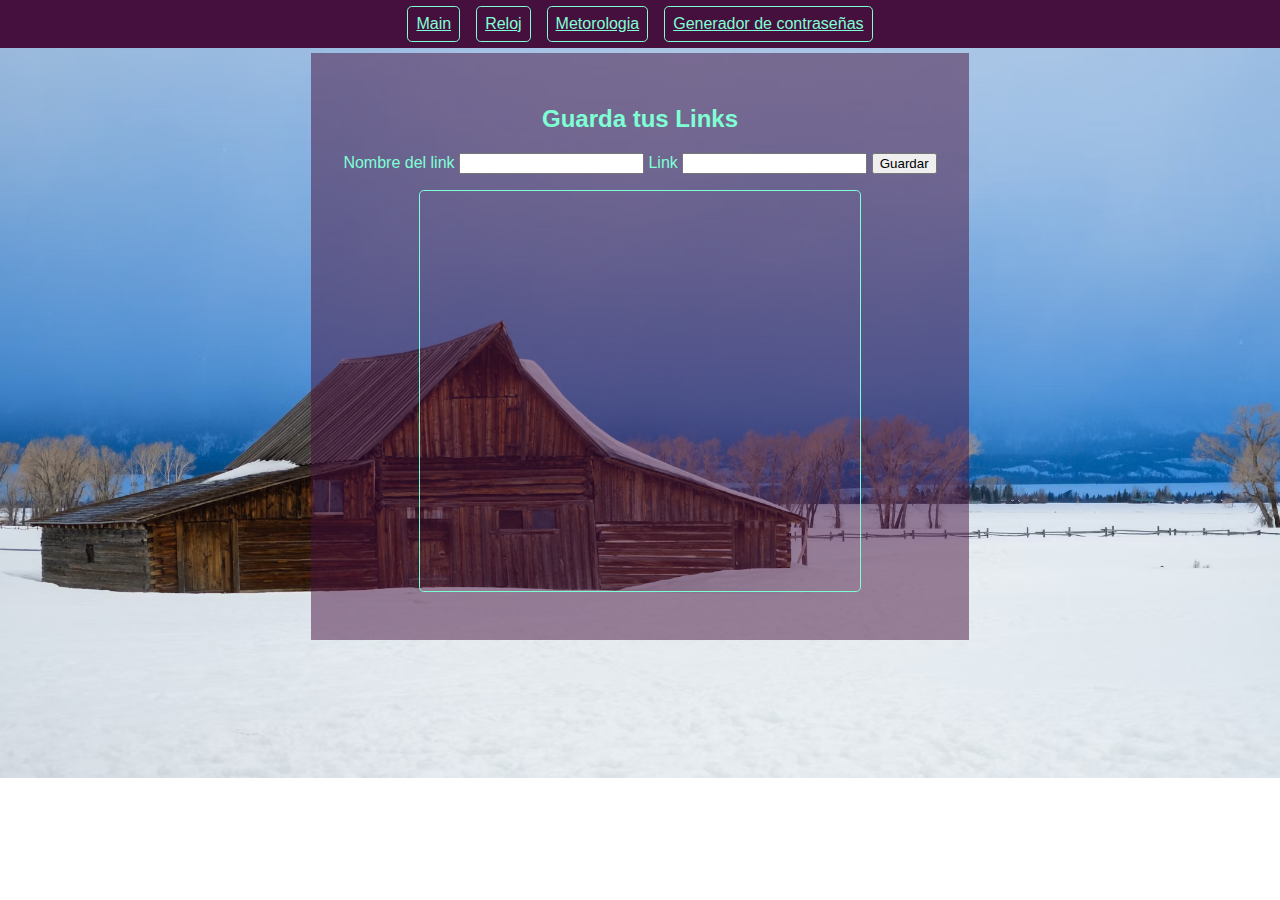
==== links.html @ 7e907a86 "estilos y reestructuracion" ====
<!DOCTYPE html>
<html lang="en">
<head>
    <meta charset="UTF-8">
    <meta name="viewport" content="width=device-width, initial-scale=1.0">
    <title>Document</title>
    <link rel="stylesheet" href="./styles/styles.css">
    <link rel="stylesheet" href="./styles/styles2.css">
</head>
<body>
    <header>
        <a href="index.html">Main</i></a>
        <a href="clock.html">Reloj</i></a>
        <a href="weather.html">Metorologia</i></a>
        <a href="password.html">Generador de contraseñas</a>
    </header>
    <main>
        <section class="links">
            <h2>Guarda tus Links</h2>
            <form action="">
                <label for="name">Nombre del link</label>
                <input type="text" id="name">
                <label for="link">Link</label>
                <input type="text" id="link">
                <input type="button" id="link-button" value="Guardar">
            </form>
            <ul id="link-list">
            </ul>
        </section>
        <script src="./script/script0.js"></script>
        <script src="./script/script2.js"></script>
    </main>
</body>
</html>
---- styles/styles.css ----
body {
    background-repeat: no-repeat;
    background-size: cover;
    font-family: sans-serif;
    color: rgb(127, 255, 212);;
}
header {
    background-color: rgb(69, 16, 62);
    height: 3em;
    display: flex;
    justify-content: center;
    align-items: center;
    position: fixed;
    top: 0;
    right: 0;
    left: 0;

}
header a {
    color: aquamarine;
    padding: 0.5em;
    border: 1px solid rgb(127, 255, 212);
    margin: 0.5em;
    border-radius: 0.3em;
}
header a:hover {
    color: rgb(69, 16, 62);
    background-color: rgb(127, 255, 212);
}
main {
    margin-top:  3.3em;
    display: flex;
    flex-direction: column;
}
.links {
    padding: 2em;
    display: flex;
    flex-direction: column;
    background: none;
}
#link-list {
    border: 1px solid rgb(127, 255, 212);
    border-radius: 0.3em;
    width: 400px;
    height: 400px;
    display: flex;
    flex-direction: column;
  
}
button {
    margin-left: 20px;
    align-self: flex-end;

}
.weather{
    display: flex;
    flex-wrap: wrap;
    justify-content: space-between;
}
.time {
    margin-left: 5em;
    margin-top: 2.5em;
    display: flex;
    flex-direction: column;
    align-items: center;
    font-size: 20px;
}
li{
    display: flex;
    margin: 3px;
}
ul {
    width: 15%;
    display: flex;
    flex-direction: column;
}
.prevision {
    display: flex;
    justify-content: space-around;
    width: 100%;
}
.prevision div {
    display: flex;
    flex-direction: column;
    align-items: center;

}
.weather-today {
    display: flex;
    flex-wrap: wrap;
    margin-right: 5em;
    margin-top: 2.5em;
}
.weather-today ul {
    font-size: 14px;
}
.weather-today  img{
    height: 100px;
}
a {
    color: azure;
}
#resultado-password {
    
    font-weight: 600;
    padding: 10px;
}
.weather-today p {
    font-size: 30px;
}
section {
    background-color: rgba(69, 16, 62, 0.5);
}
.password {
    padding: 2em;
    background: none;
    width: 400px;
}
#password-link {
    display: flex;
    justify-content: space-around;

    background-color: rgba(69, 16, 62, 0.5)
}
@media (max-width: 1550px){
    .prevision{
        overflow-x: scroll;
        overscroll-behavior-x: contain;
    }
}
---- styles/styles2.css ----
main {
    display: flex;
    flex-direction: column;
    justify-content: center;
    align-items: center;
}

.time {
    margin: 3em;
}
.links {
    align-items: center;
    background-color: rgba(69, 16, 62, 0.5);
}
.password {
    background-color: rgba(69, 16, 62, 0.5);
    display: flex;
    flex-direction: column;
    align-items: center;
}
@media (max-width: 1550px){
    .prevision{
        overflow-x: scroll;
        overscroll-behavior-x: contain;
    }
}
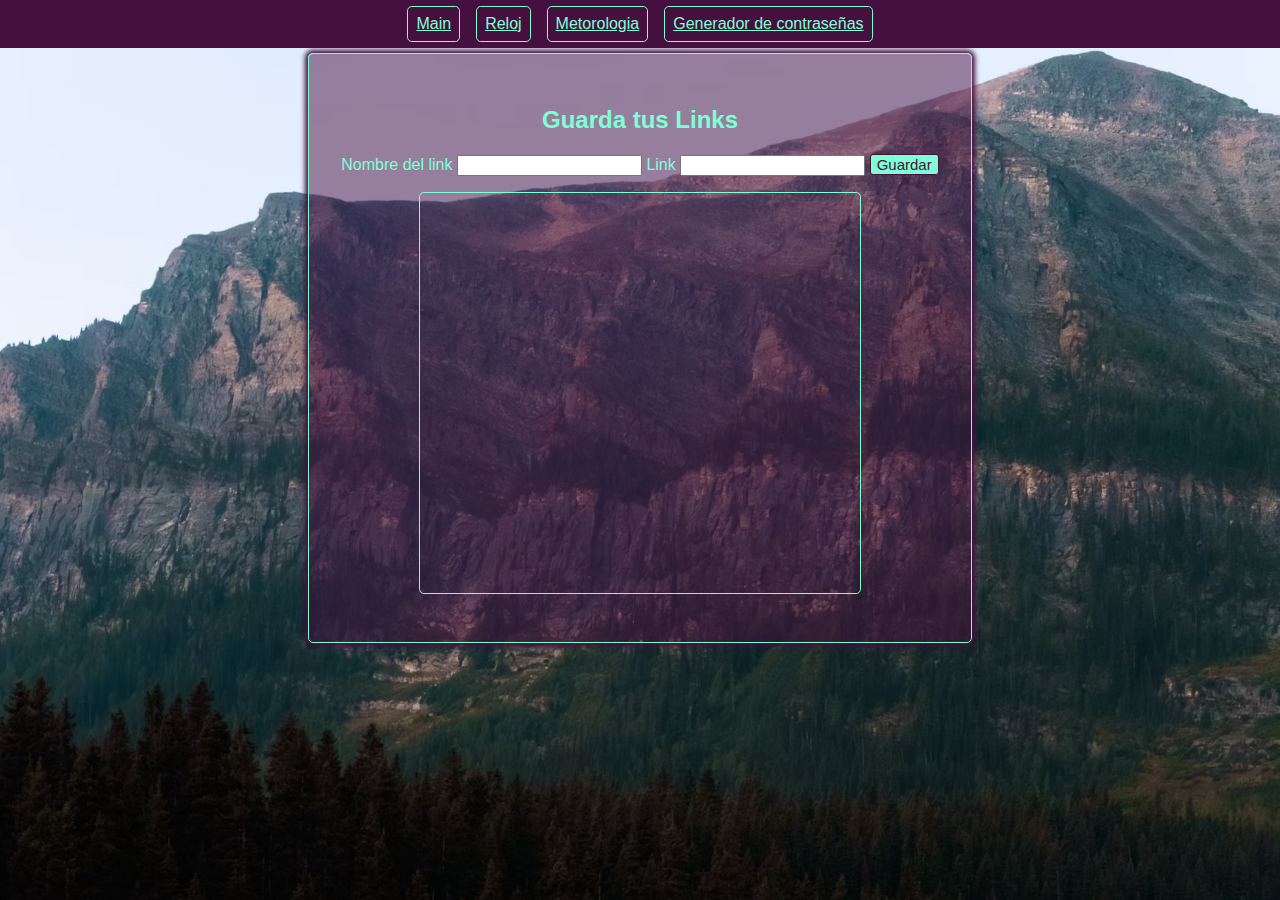
==== commit c57b4e24: "ultimos retoques" ====
--- a/links.html
+++ b/links.html
@@ -22,7 +22,7 @@
                 <input type="text" id="name">
                 <label for="link">Link</label>
                 <input type="text" id="link">
-                <input type="button" id="link-button" value="Guardar">
+                <input type="button" id="link-button" value="Guardar" class="btn">
             </form>
             <ul id="link-list">
             </ul>
--- a/styles/styles.css
+++ b/styles/styles.css
@@ -50,7 +50,16 @@
 button {
     margin-left: 20px;
     align-self: flex-end;
+    background-color:rgb(127, 255, 212);
+    color: rgb(69, 16, 62);
+    border: rgb(69, 16, 62) 1px solid;
+    border-radius: 3px;
 
+}
+button:hover {
+    background-color:rgb(69, 16, 62);
+    color: rgb(127, 255, 212);
+    border: rgb(127, 255, 212) 1px solid;
 }
 .weather{
     display: flex;
@@ -122,9 +131,28 @@
 
     background-color: rgba(69, 16, 62, 0.5)
 }
+.btn{
+    background-color:rgb(127, 255, 212);
+    color: rgb(69, 16, 62);
+    border: rgb(69, 16, 62) 1px solid;
+    border-radius: 3px;
+    font-size: 15px;
+}
+.btn:hover {
+    background-color:rgb(69, 16, 62);
+    color: rgb(127, 255, 212);
+    border: rgb(127, 255, 212) 1px solid;
+    transform: scale(1.2);
+    transition: all linear .2s;
+}
 @media (max-width: 1550px){
     .prevision{
         overflow-x: scroll;
         overscroll-behavior-x: contain;
     }
+}
+@media (max-width: 1000px){
+    #password-link {
+        flex-direction: column;
+    }
 }--- a/styles/styles2.css
+++ b/styles/styles2.css
@@ -3,6 +3,11 @@
     flex-direction: column;
     justify-content: center;
     align-items: center;
+}
+section {
+    border: 1px solid aquamarine;
+    border-radius: 5px;
+    box-shadow: rgba(69, 16, 62) 0 0 5px 3px;
 }
 
 .time {
